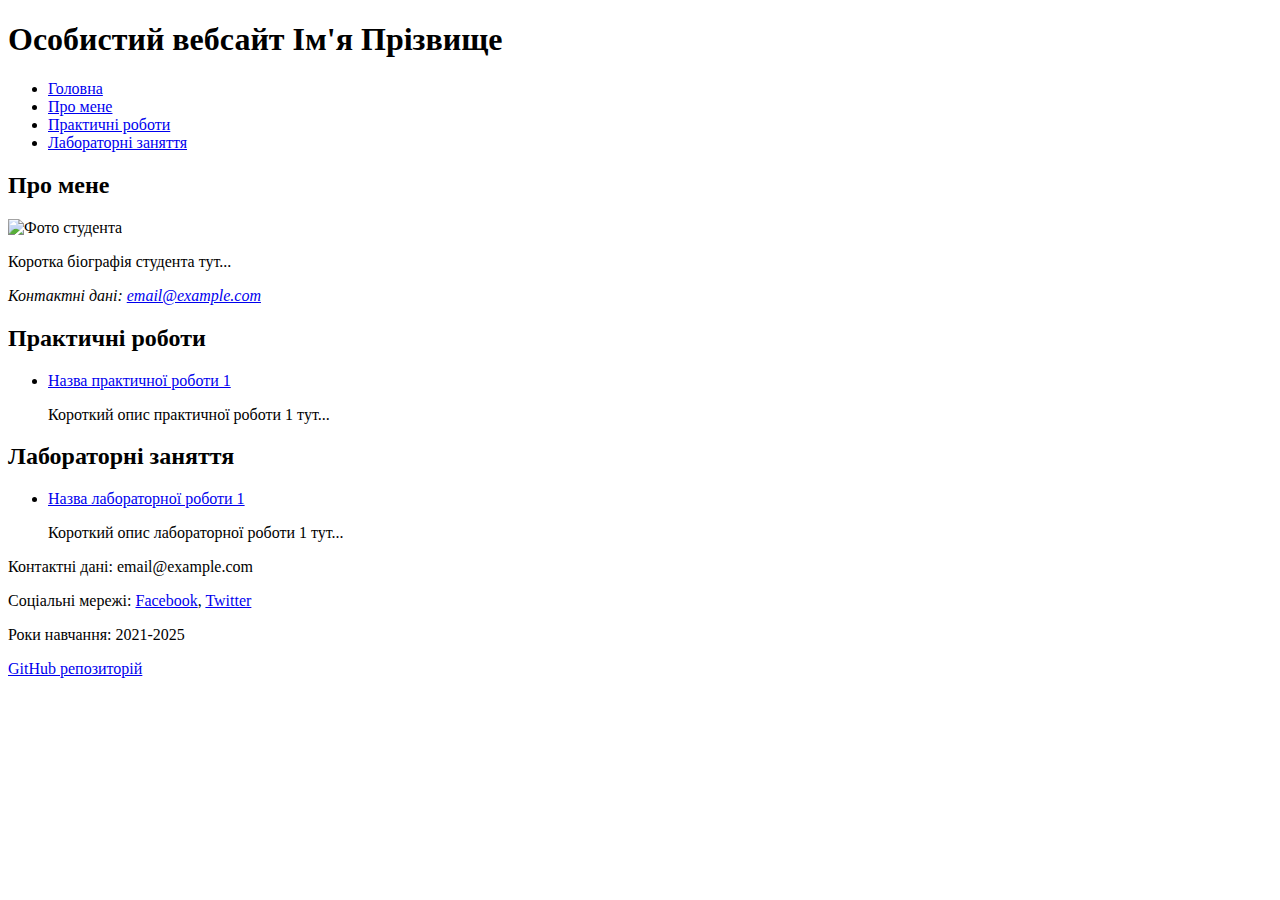
==== index.html @ a7558ef0 "Update index.html" ====
<!DOCTYPE html>
<html lang="uk">
<head>
    <meta charset="UTF-8">
    <meta name="viewport" content="width=device-width, initial-scale=1.0">
    <link rel="stylesheet" href="main.css">
    <title>Особистий вебсайт Ім'я Прізвище</title>
</head>
<body>
    <header>
        <h1>Особистий вебсайт Ім'я Прізвище</h1>
        <nav>
            <ul>
                <li><a href="#home">Головна</a></li>
                <li><a href="#about">Про мене</a></li>
                <li><a href="#projects">Практичні роботи</a></li>
                <li><a href="#labs">Лабораторні заняття</a></li>
            </ul>
        </nav>
    </header>

    <section id="about">
        <h2>Про мене</h2>
        <img src="your_photo.jpg" alt="Фото студента">
        <p>Коротка біографія студента тут...</p>
        <address>
            Контактні дані: <a href="mailto:email@example.com">email@example.com</a>
        </address>
    </section>

    <section id="projects">
        <h2>Практичні роботи</h2>
        <ul>
            <li>
                <a href="practical1.html">Назва практичної роботи 1</a>
                <p>Короткий опис практичної роботи 1 тут...</p>
            </li>
            <!-- Додайте інші практичні роботи аналогічно -->
        </ul>
    </section>

    <section id="labs">
        <h2>Лабораторні заняття</h2>
        <ul>
            <li>
                <a href="lab1.html">Назва лабораторної роботи 1</a>
                <p>Короткий опис лабораторної роботи 1 тут...</p>
            </li>
            <!-- Додайте інші лабораторні заняття аналогічно -->
        </ul>
    </section>

    <footer>
        <p>Контактні дані: email@example.com</p>
        <p>Соціальні мережі: <a href="https://facebook.com">Facebook</a>, <a href="https://twitter.com">Twitter</a></p>
        <p>Роки навчання: 2021-2025</p>
        <p><a href="https://github.com/yourusername">GitHub репозиторій</a></p>
    </footer>
</body>
</html>
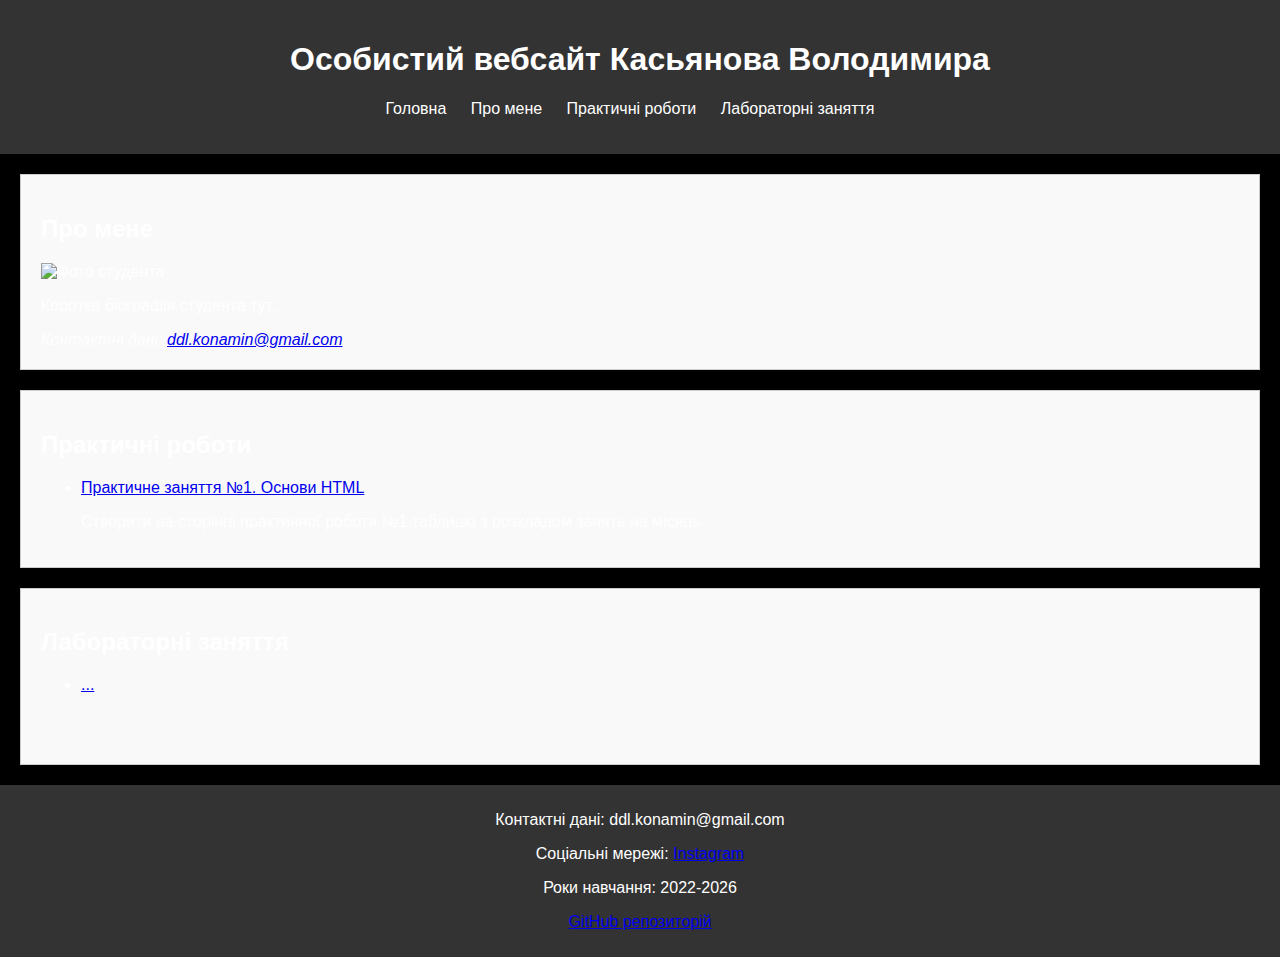
==== commit 751c2467: "Update index.html" ====
--- a/index.html
+++ b/index.html
@@ -4,11 +4,11 @@
     <meta charset="UTF-8">
     <meta name="viewport" content="width=device-width, initial-scale=1.0">
     <link rel="stylesheet" href="main.css">
-    <title>Особистий вебсайт Ім'я Прізвище</title>
+    <title>Особистий вебсайт Касьянова Володимира</title>
 </head>
 <body>
     <header>
-        <h1>Особистий вебсайт Ім'я Прізвище</h1>
+        <h1>Особистий вебсайт Касьянова Володимира</h1>
         <nav>
             <ul>
                 <li><a href="#home">Головна</a></li>
@@ -21,10 +21,10 @@
 
     <section id="about">
         <h2>Про мене</h2>
-        <img src="your_photo.jpg" alt="Фото студента">
+        <img src="C:\Users\Вова\Pictures\image.png" alt="Фото студента">
         <p>Коротка біографія студента тут...</p>
         <address>
-            Контактні дані: <a href="mailto:email@example.com">email@example.com</a>
+            Контактні дані: <a href="ddl.konamin@gmail.com">ddl.konamin@gmail.com</a>
         </address>
     </section>
 
@@ -32,10 +32,9 @@
         <h2>Практичні роботи</h2>
         <ul>
             <li>
-                <a href="practical1.html">Назва практичної роботи 1</a>
-                <p>Короткий опис практичної роботи 1 тут...</p>
+                <a href="practical1.html">Практичне заняття №1. Основи HTML</a>
+                <p>Створити на сторінці практичної роботи №1 таблицю з розкладом занять на місяць</p>
             </li>
-            <!-- Додайте інші практичні роботи аналогічно -->
         </ul>
     </section>
 
@@ -43,18 +42,17 @@
         <h2>Лабораторні заняття</h2>
         <ul>
             <li>
-                <a href="lab1.html">Назва лабораторної роботи 1</a>
-                <p>Короткий опис лабораторної роботи 1 тут...</p>
+                <a href="lab1.html">...</a>
+                <p>...</p>
             </li>
-            <!-- Додайте інші лабораторні заняття аналогічно -->
         </ul>
     </section>
 
     <footer>
-        <p>Контактні дані: email@example.com</p>
-        <p>Соціальні мережі: <a href="https://facebook.com">Facebook</a>, <a href="https://twitter.com">Twitter</a></p>
-        <p>Роки навчання: 2021-2025</p>
-        <p><a href="https://github.com/yourusername">GitHub репозиторій</a></p>
+        <p>Контактні дані: ddl.konamin@gmail.com</p>
+        <p>Соціальні мережі: <a href="https://www.instagram.com/getto_yasher_/">Instagram</a></p>
+        <p>Роки навчання: 2022-2026</p>
+        <p><a href="https://github.com/BeluyKot/beluykot.github.io">GitHub репозиторій</a></p>
     </footer>
 </body>
-</html>+</html>
--- a/main.css
+++ b/main.css
@@ -0,0 +1,43 @@
+body {
+    font-family: Arial, sans-serif;
+    margin: 0;
+    padding: 0;
+	background-color: #000;
+    color: #fff;
+}
+
+header {
+    background-color: #333;
+    color: #fff;
+    padding: 20px;
+    text-align: center;
+}
+
+nav ul {
+    list-style-type: none;
+    padding: 0;
+}
+
+nav ul li {
+    display: inline;
+    margin-right: 20px;
+}
+
+nav ul li a {
+    color: #fff;
+    text-decoration: none;
+}
+
+section {
+    padding: 20px;
+    margin: 20px;
+    border: 1px solid #ccc;
+    background-color: #f9f9f9;
+}
+
+footer {
+    background-color: #333;
+    color: #fff;
+    text-align: center;
+    padding: 10px;
+}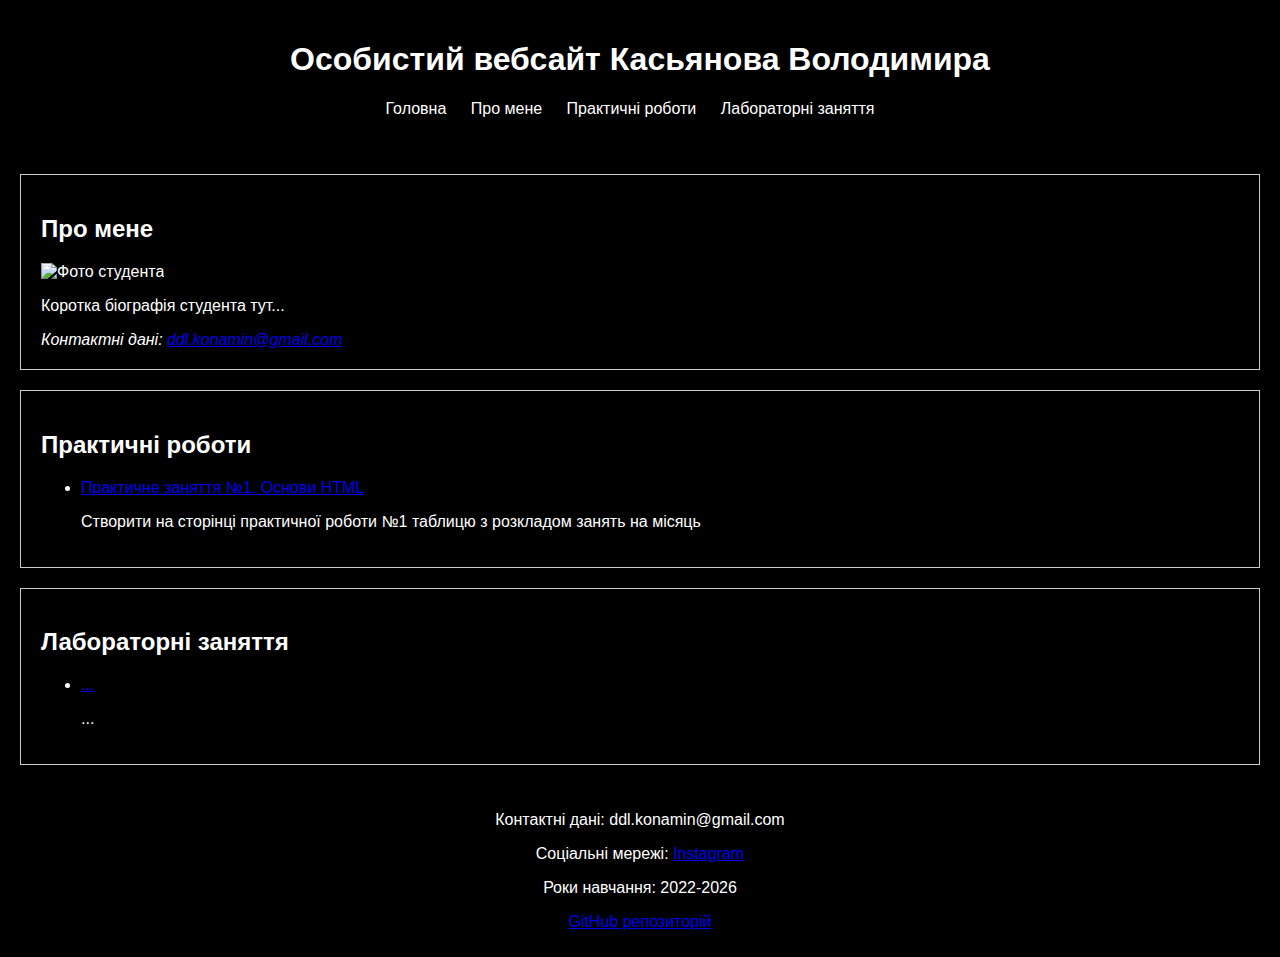
==== commit 392c2ae5: "Update index.html" ====
--- a/index.html
+++ b/index.html
@@ -28,11 +28,11 @@
         </address>
     </section>
 
-    <section id="projects">
+    <section id="prac">
         <h2>Практичні роботи</h2>
         <ul>
             <li>
-                <a href="practical1.html">Практичне заняття №1. Основи HTML</a>
+                <a href="prac.html">Практичне заняття №1. Основи HTML</a>
                 <p>Створити на сторінці практичної роботи №1 таблицю з розкладом занять на місяць</p>
             </li>
         </ul>
--- a/main.css
+++ b/main.css
@@ -7,7 +7,6 @@
 }
 
 header {
-    background-color: #333;
     color: #fff;
     padding: 20px;
     text-align: center;
@@ -32,11 +31,9 @@
     padding: 20px;
     margin: 20px;
     border: 1px solid #ccc;
-    background-color: #f9f9f9;
 }
 
 footer {
-    background-color: #333;
     color: #fff;
     text-align: center;
     padding: 10px;
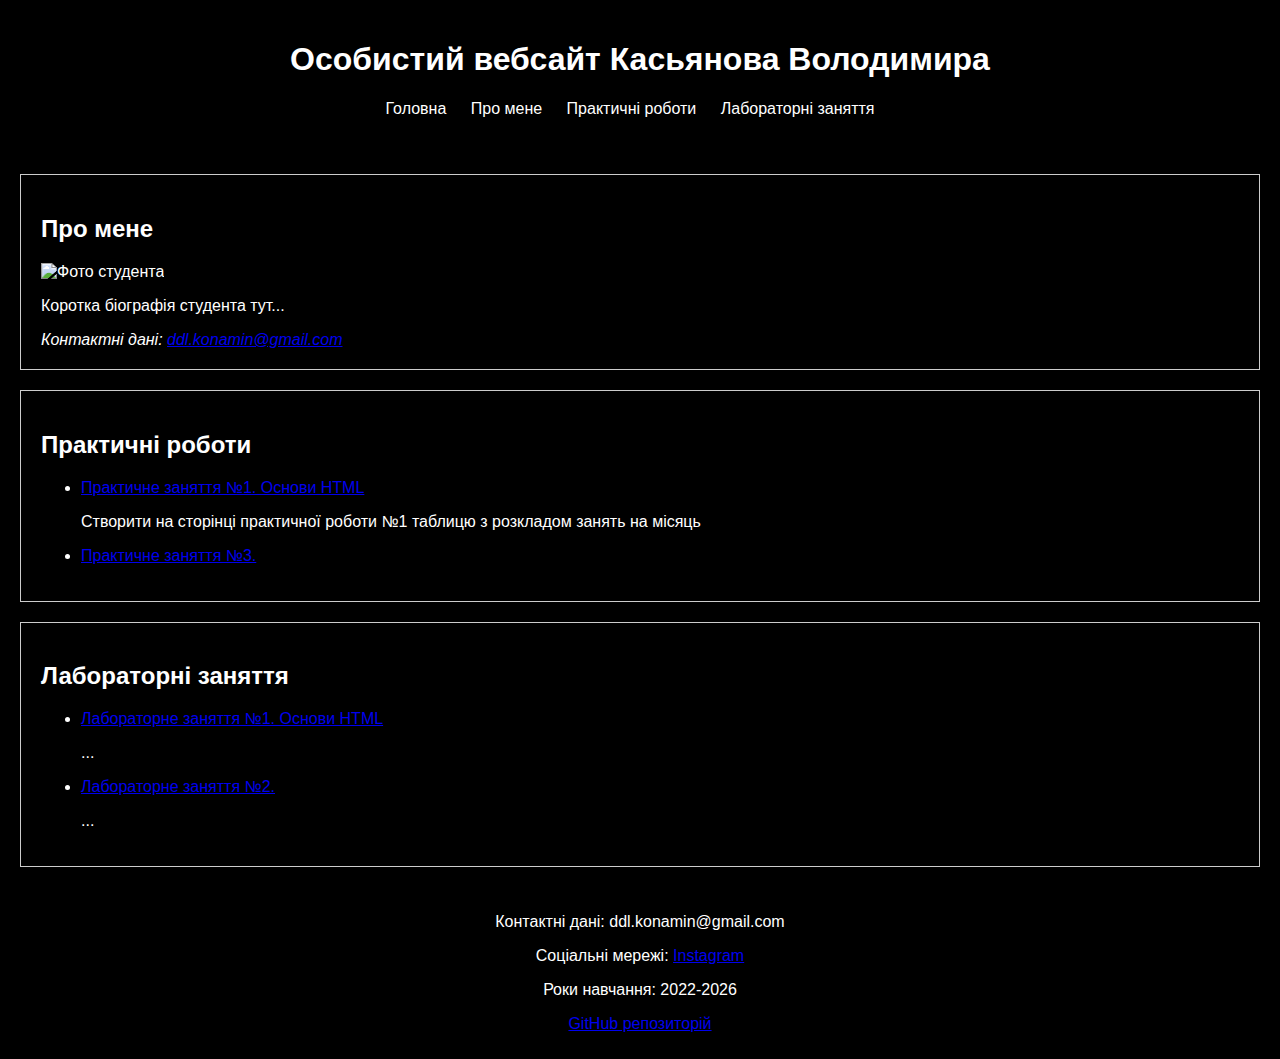
==== commit d23522af: "Update index.html" ====
--- a/index.html
+++ b/index.html
@@ -21,10 +21,10 @@
 
     <section id="about">
         <h2>Про мене</h2>
-        <img src="C:\Users\Вова\Pictures\image.png" alt="Фото студента">
+        <img img="C:\Users\Вова\Pictures\image.png" alt="Фото студента">
         <p>Коротка біографія студента тут...</p>
         <address>
-            Контактні дані: <a href="ddl.konamin@gmail.com">ddl.konamin@gmail.com</a>
+            Контактні дані: <a href="mail.google.com">ddl.konamin@gmail.com</a>
         </address>
     </section>
 
@@ -35,6 +35,10 @@
                 <a href="prac.html">Практичне заняття №1. Основи HTML</a>
                 <p>Створити на сторінці практичної роботи №1 таблицю з розкладом занять на місяць</p>
             </li>
+			<li>
+            <a href="prac3.html">Практичне заняття №3.</a>
+            <p></p>
+        </li>
         </ul>
     </section>
 
@@ -42,9 +46,13 @@
         <h2>Лабораторні заняття</h2>
         <ul>
             <li>
-                <a href="lab1.html">...</a>
+                <a href="lab.html">Лабораторне заняття №1. Основи HTML</a>
                 <p>...</p>
             </li>
+			<li>
+            <a href="lab2.html">Лабораторне заняття №2.</a>
+            <p>...</p>
+        </li>
         </ul>
     </section>
 
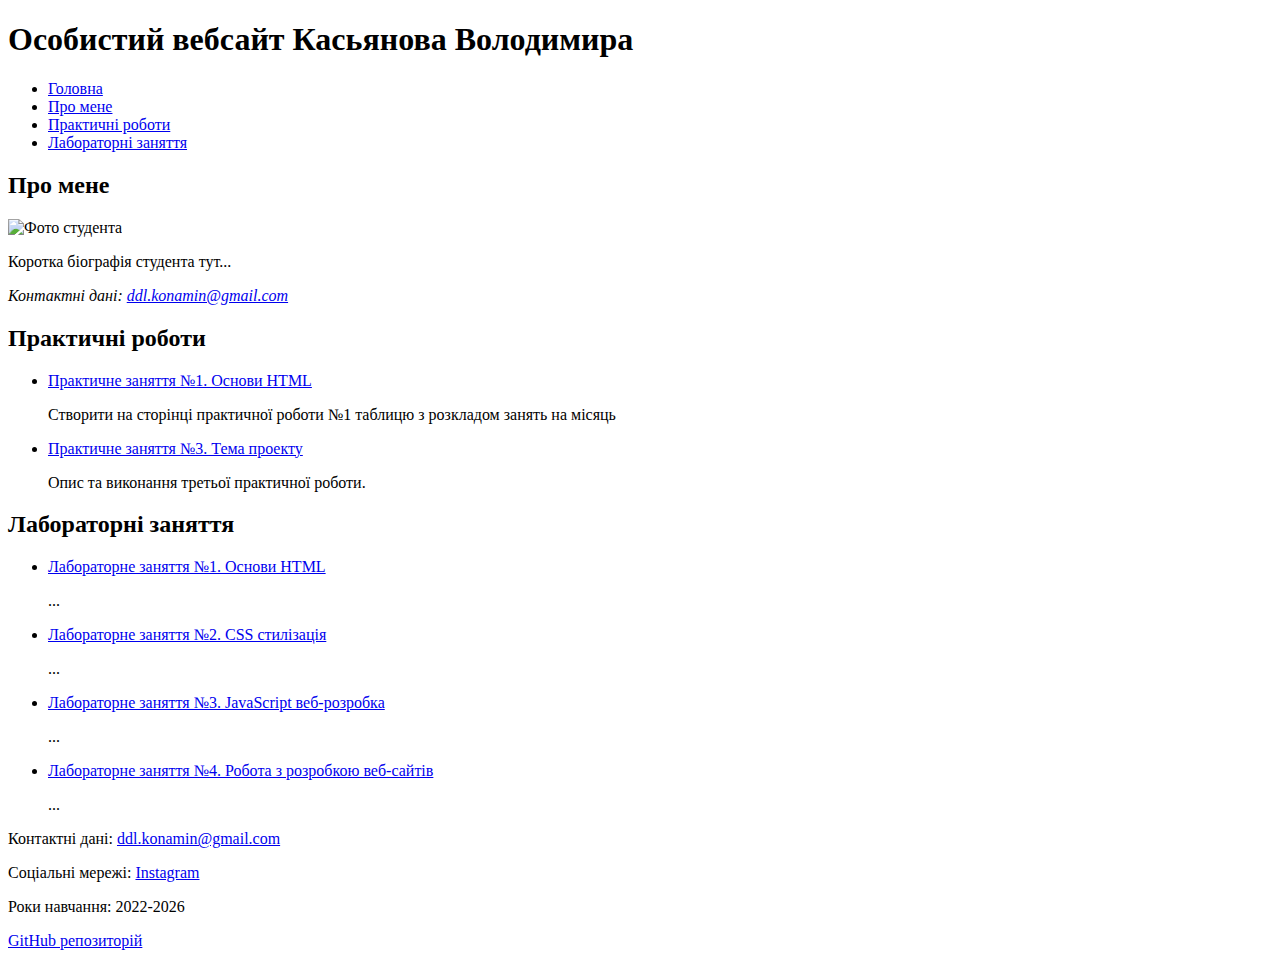
==== commit 18c0a2b2: "Add files via upload" ====
--- a/index.html
+++ b/index.html
@@ -1,66 +1,74 @@
-<!DOCTYPE html>
-<html lang="uk">
-<head>
-    <meta charset="UTF-8">
-    <meta name="viewport" content="width=device-width, initial-scale=1.0">
-    <link rel="stylesheet" href="main.css">
-    <title>Особистий вебсайт Касьянова Володимира</title>
-</head>
-<body>
-    <header>
-        <h1>Особистий вебсайт Касьянова Володимира</h1>
-        <nav>
-            <ul>
-                <li><a href="#home">Головна</a></li>
-                <li><a href="#about">Про мене</a></li>
-                <li><a href="#projects">Практичні роботи</a></li>
-                <li><a href="#labs">Лабораторні заняття</a></li>
-            </ul>
-        </nav>
-    </header>
-
-    <section id="about">
-        <h2>Про мене</h2>
-        <img img="C:\Users\Вова\Pictures\image.png" alt="Фото студента">
-        <p>Коротка біографія студента тут...</p>
-        <address>
-            Контактні дані: <a href="mail.google.com">ddl.konamin@gmail.com</a>
-        </address>
-    </section>
-
-    <section id="prac">
-        <h2>Практичні роботи</h2>
-        <ul>
-            <li>
-                <a href="prac.html">Практичне заняття №1. Основи HTML</a>
-                <p>Створити на сторінці практичної роботи №1 таблицю з розкладом занять на місяць</p>
-            </li>
-			<li>
-            <a href="prac3.html">Практичне заняття №3.</a>
-            <p></p>
-        </li>
-        </ul>
-    </section>
-
-    <section id="labs">
-        <h2>Лабораторні заняття</h2>
-        <ul>
-            <li>
-                <a href="lab.html">Лабораторне заняття №1. Основи HTML</a>
-                <p>...</p>
-            </li>
-			<li>
-            <a href="lab2.html">Лабораторне заняття №2.</a>
-            <p>...</p>
-        </li>
-        </ul>
-    </section>
-
-    <footer>
-        <p>Контактні дані: ddl.konamin@gmail.com</p>
-        <p>Соціальні мережі: <a href="https://www.instagram.com/getto_yasher_/">Instagram</a></p>
-        <p>Роки навчання: 2022-2026</p>
-        <p><a href="https://github.com/BeluyKot/beluykot.github.io">GitHub репозиторій</a></p>
-    </footer>
-</body>
-</html>
+<!DOCTYPE html>
+<html lang="uk">
+<head>
+    <meta charset="UTF-8">
+    <meta name="viewport" content="width=device-width, initial-scale=1.0">
+    <link rel="stylesheet" href="main.css">
+    <title>Особистий вебсайт Касьянова Володимира</title>
+</head>
+<body>
+    <header>
+        <h1>Особистий вебсайт Касьянова Володимира</h1>
+        <nav>
+            <ul>
+                <li><a href="#home">Головна</a></li>
+                <li><a href="#about">Про мене</a></li>
+                <li><a href="#projects">Практичні роботи</a></li>
+                <li><a href="#labs">Лабораторні заняття</a></li>
+            </ul>
+        </nav>
+    </header>
+
+    <section id="about">
+        <h2>Про мене</h2>
+        <img src="C:\Users\Вова\Pictures\image.png" alt="Фото студента">
+        <p>Коротка біографія студента тут...</p>
+        <address>
+            Контактні дані: <a href="mailto:ddl.konamin@gmail.com">ddl.konamin@gmail.com</a>
+        </address>
+    </section>
+
+    <section id="projects">
+        <h2>Практичні роботи</h2>
+        <ul>
+            <li>
+                <a href="prac.html">Практичне заняття №1. Основи HTML</a>
+                <p>Створити на сторінці практичної роботи №1 таблицю з розкладом занять на місяць</p>
+            </li>
+            <li>
+                <a href="prac3.html">Практичне заняття №3. Тема проекту</a>
+                <p>Опис та виконання третьої практичної роботи.</p>
+            </li>
+        </ul>
+    </section>
+
+    <section id="labs">
+        <h2>Лабораторні заняття</h2>
+        <ul>
+            <li>
+                <a href="../lb1/lab.html">Лабораторне заняття №1. Основи HTML</a>
+                <p>...</p>
+            </li>
+            <li>
+                <a href="../lb2/lab2.html">Лабораторне заняття №2. CSS стилізація</a>
+                <p>...</p>
+            </li>
+            <li>
+                <a href="../lb3/lab3.html">Лабораторне заняття №3. JavaScript веб-розробка</a>
+                <p>...</p>
+            </li>
+            <li>
+                <a href="../lb4/lab4.html">Лабораторне заняття №4. Робота з розробкою веб-сайтів</a>
+                <p>...</p>
+            </li>
+        </ul>
+    </section>
+
+    <footer>
+        <p>Контактні дані: <a href="mailto:ddl.konamin@gmail.com">ddl.konamin@gmail.com</a></p>
+        <p>Соціальні мережі: <a href="https://www.instagram.com/getto_yasher_/">Instagram</a></p>
+        <p>Роки навчання: 2022-2026</p>
+        <p><a href="https://github.com/BeluyKot/beluykot.github.io">GitHub репозиторій</a></p>
+    </footer>
+</body>
+</html>
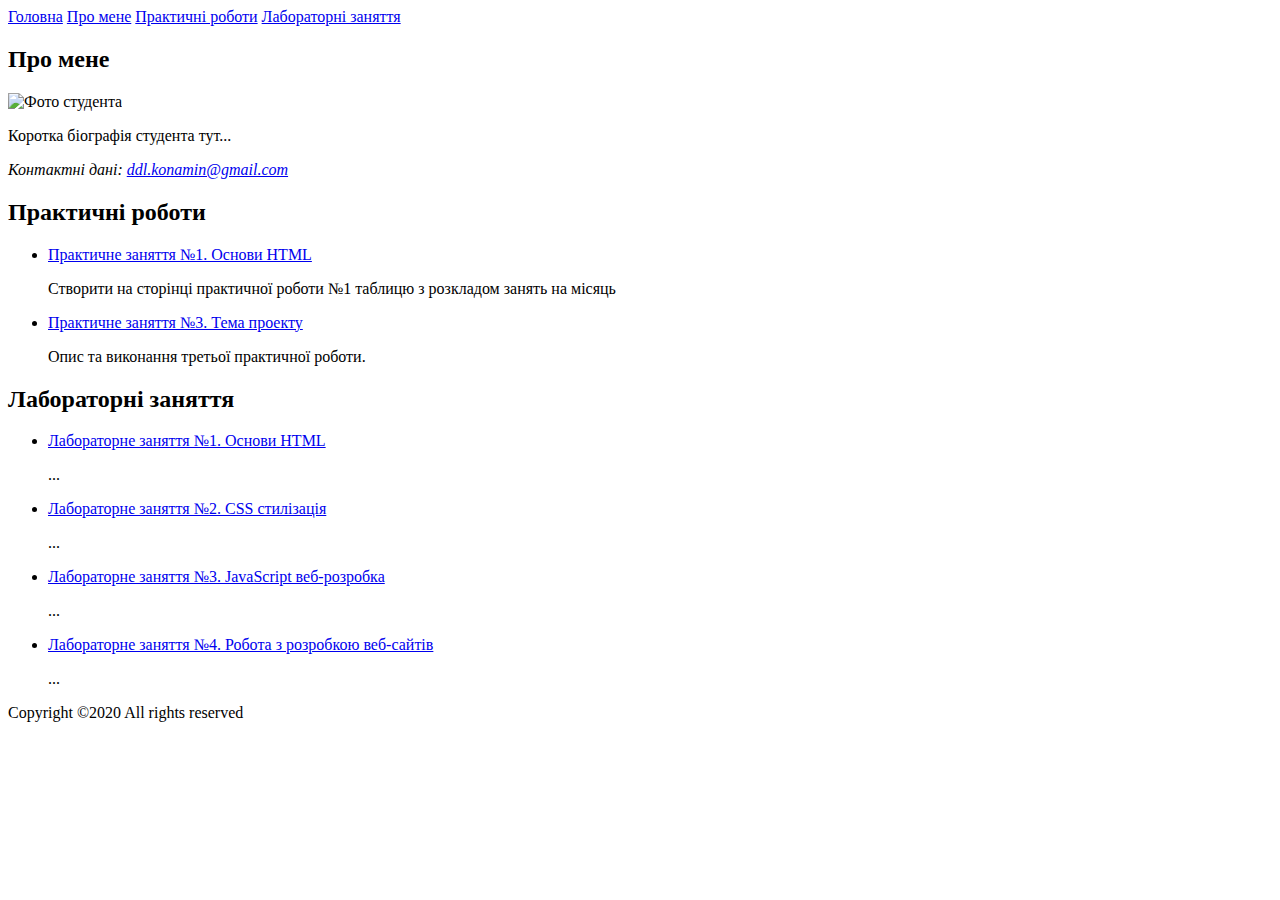
==== commit a0bb1182: "Add files via upload" ====
--- a/index.html
+++ b/index.html
@@ -1,24 +1,19 @@
 <!DOCTYPE html>
 <html lang="uk">
 <head>
-    <meta charset="UTF-8">
-    <meta name="viewport" content="width=device-width, initial-scale=1.0">
-    <link rel="stylesheet" href="main.css">
-    <title>Особистий вебсайт Касьянова Володимира</title>
+  <meta charset="UTF-8">
+  <title>Особистий вебсайт Касьянова Володимира</title>
+  <link rel="stylesheet" href="main.css">
 </head>
 <body>
-    <header>
-        <h1>Особистий вебсайт Касьянова Володимира</h1>
-        <nav>
-            <ul>
-                <li><a href="#home">Головна</a></li>
-                <li><a href="#about">Про мене</a></li>
-                <li><a href="#projects">Практичні роботи</a></li>
-                <li><a href="#labs">Лабораторні заняття</a></li>
-            </ul>
-        </nav>
-    </header>
-
+  <header>
+    <nav>
+	<a href="#home">Головна</a>
+        <a href="#about">Про мене</a>
+        <a href="#projects">Практичні роботи</a>
+        <a href="#labs">Лабораторні заняття</a>
+    </nav>
+  </header>
     <section id="about">
         <h2>Про мене</h2>
         <img src="C:\Users\Вова\Pictures\image.png" alt="Фото студента">
@@ -27,12 +22,12 @@
             Контактні дані: <a href="mailto:ddl.konamin@gmail.com">ddl.konamin@gmail.com</a>
         </address>
     </section>
-
-    <section id="projects">
+  <main>
+     <section id="projects">
         <h2>Практичні роботи</h2>
         <ul>
             <li>
-                <a href="prac.html">Практичне заняття №1. Основи HTML</a>
+                <a href="../prac1/prac.html">Практичне заняття №1. Основи HTML</a>
                 <p>Створити на сторінці практичної роботи №1 таблицю з розкладом занять на місяць</p>
             </li>
             <li>
@@ -41,8 +36,7 @@
             </li>
         </ul>
     </section>
-
-    <section id="labs">
+    <section>
         <h2>Лабораторні заняття</h2>
         <ul>
             <li>
@@ -62,13 +56,10 @@
                 <p>...</p>
             </li>
         </ul>
-    </section>
-
-    <footer>
-        <p>Контактні дані: <a href="mailto:ddl.konamin@gmail.com">ddl.konamin@gmail.com</a></p>
-        <p>Соціальні мережі: <a href="https://www.instagram.com/getto_yasher_/">Instagram</a></p>
-        <p>Роки навчання: 2022-2026</p>
-        <p><a href="https://github.com/BeluyKot/beluykot.github.io">GitHub репозиторій</a></p>
-    </footer>
+   </section>
+  </main>
+  <footer>
+    <p>Copyright ©2020 All rights reserved</p>
+  </footer>
 </body>
 </html>
